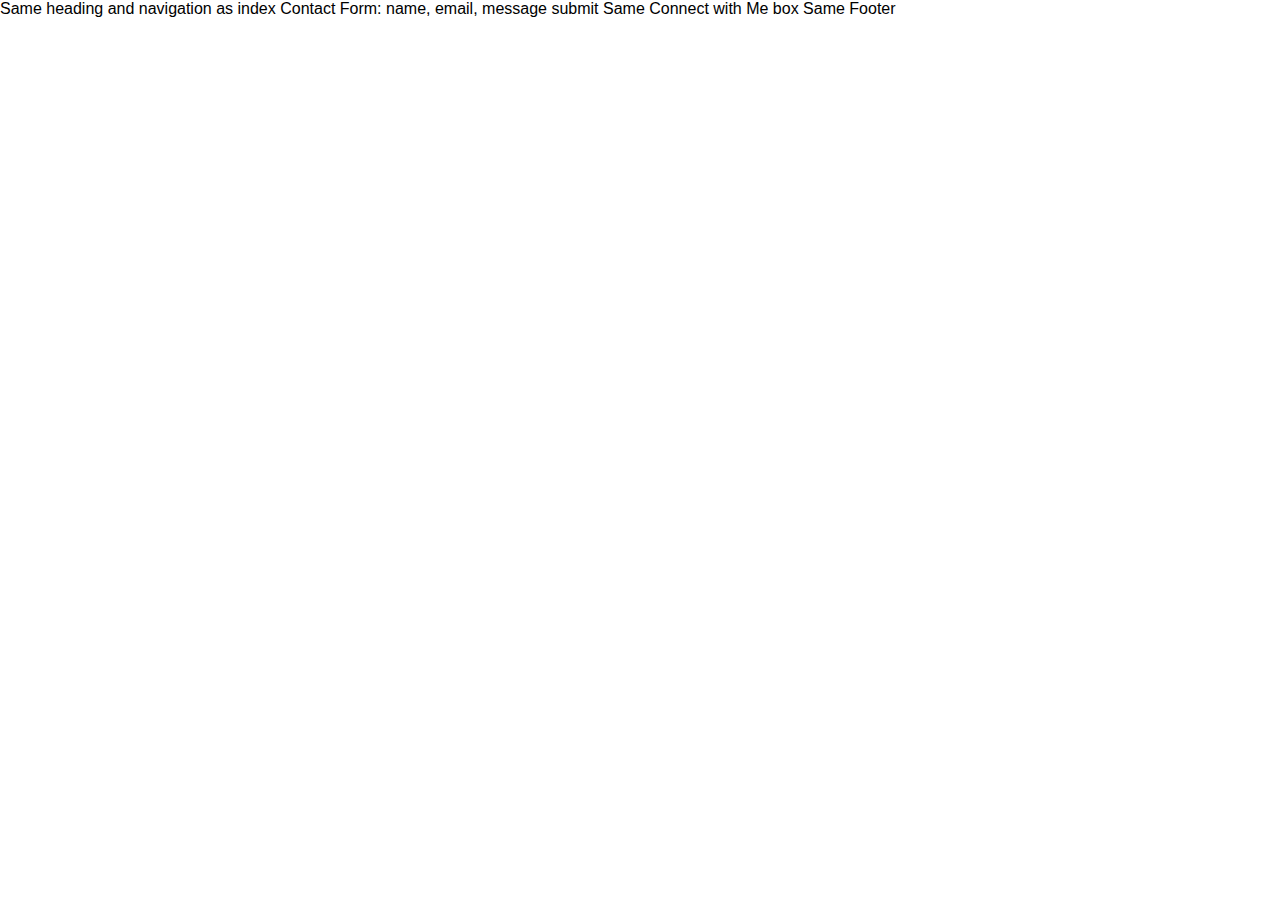
==== contact.html @ e50eeec8 "basic layout of html/css files complete" ====
<!DOCTYPE html>
<html lang="en">

<head>
	<title></title>
	<meta charset="UTF-8">
	<link rel="stylesheet" type="text/css" href="/assets/css/style.css">
</head>

<body>
	Same heading and navigation as index

	Contact

	Form: name, email, message
	submit

	Same Connect with Me box

	Same Footer
</body>

</html>
---- assets/css/style.css ----
h1, h2, h3 {
	font-family: Georgia, Times, "Times New Roman", serif;
}

h1 {

}

h2 {

}

h3 {

}

body {
	width: 960px;
	padding: 0;
	margin: 0;
	font-family: Arial, "Helvetica Neue", Helvetica, sans-serif;
}

.logo {

}

.about {
	width: 650px;
	float: left;
}

.side-bar {
	width: 270px;
	float: left;
	margin-left: 20px;
}


/*pulled from css tricks website 

* {
    margin: 0;
}
html, body {
    height: 100%;
    overflow: auto;
}
.page-wrap {
  min-height: 100%;
  /* equal to footer height 
    margin-bottom: -142px; 
}
.page-wrap:after {
  content: "";
  display: block;
}
.site-footer, .page-wrap:after {
  /* .push must be the same height as footer 
    height: 100px; 
}
.site-footer {
  background: orange;
}*/
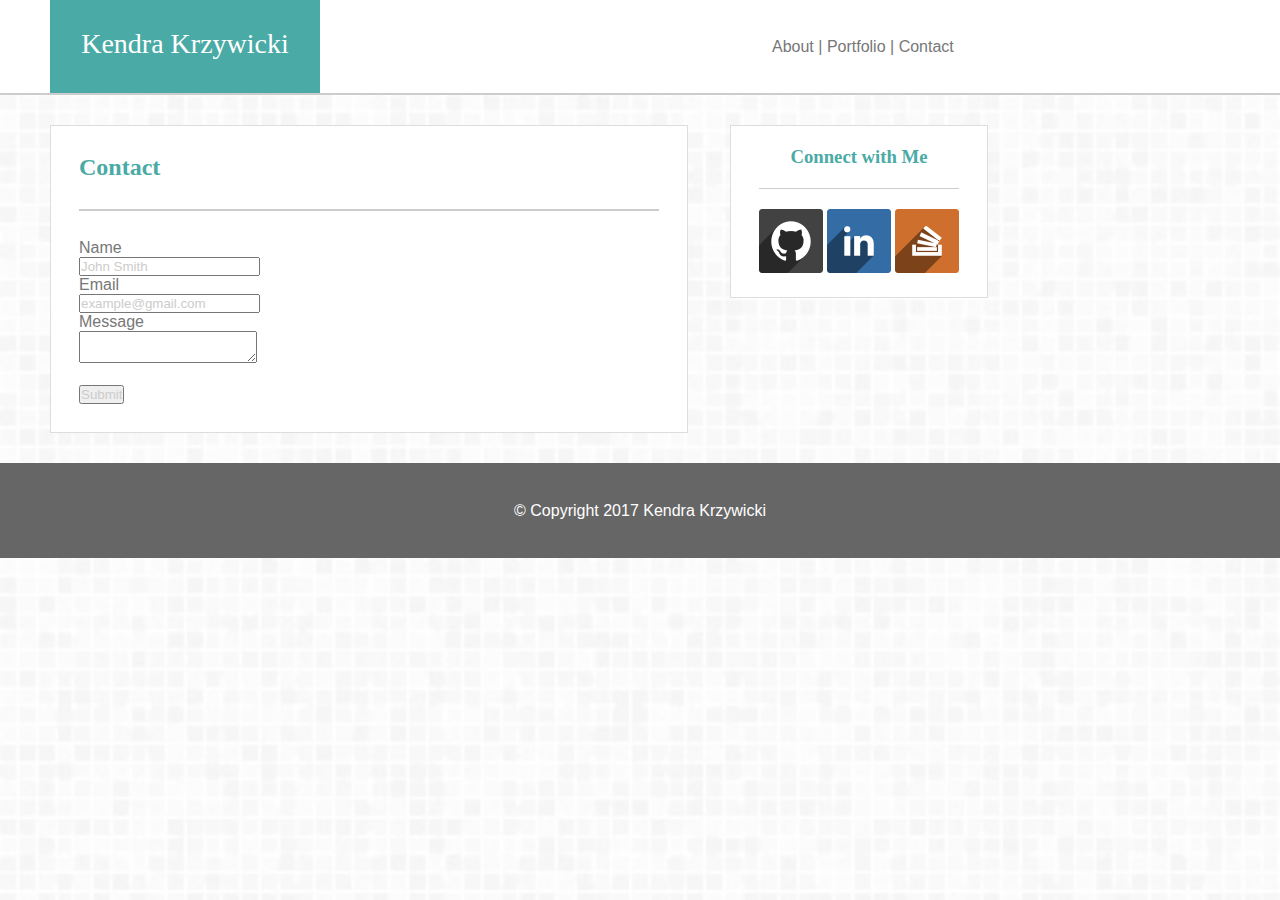
==== commit 0dc93e57: "Complete Index, Almost complete Contact, Skeleton Portfolio." ====
--- a/contact.html
+++ b/contact.html
@@ -2,22 +2,63 @@
 <html lang="en">
 
 <head>
-	<title></title>
+	<title>Contact - Kendra Krzywicki</title>
 	<meta charset="UTF-8">
-	<link rel="stylesheet" type="text/css" href="/assets/css/style.css">
+	<link rel="stylesheet" type="text/css" href="assets/css/style2.css">
 </head>
 
 <body>
-	Same heading and navigation as index
+	<div class="header">
+		<dir class="logo">
+			Kendra Krzywicki
+		</dir>
+		<div class="nav-links">
+			<a href="index.html">About  </a> |  
+			<a href="portfolio.html">  Portfolio  </a> |  
+			<a href="contact.html">  Contact</a>
+		</div>
+	</div>
+	
+	<div class="page-wrap">
+		<div class="main">
+			<div class="contact">
+				<div class="contact-title">
+					<h2>Contact</h2>
+				</div>
+			<!-- Contact Form -->
+				<div class="contact-form">
+					<form>
+						Name<br>
+						<input type="text" name="user_name" value="John Smith"><br>
+						Email<br>
+						<input type="email" name="user_email" value="example@gmail.com"><br>
+						Message<br>
+						<textarea id="msg" name="user_message"></textarea><br><br>
+						<input type="submit" value="Submit">
+					</form>
+				</div>
+			</div>	
 
-	Contact
-
-	Form: name, email, message
-	submit
-
-	Same Connect with Me box
-
-	Same Footer
+		<!--  Connect with Me Box  -->
+			<div class="social">
+				<div class="social-title">
+					<h3>Connect with Me</h3>
+				</div>
+				<div class="social-links">
+					<a href="https://github.com/gitKendra" target="_blank">
+						<img src="assets/images/icon-github-sm.png" alt="github"></a> 
+					<a href="https://www.linkedin.com/in/kendra-krzywicki-63423057/" target="_blank">
+						<img src="assets/images/icon-linkedin-sm.png" alt="linked in"></a> 
+					<a href="https://stackoverflow.com/users/8242007/kendra" target="_blank">
+						<img src="assets/images/icon-stackoverflow-sm.png" alt="stack overflow"></a>
+				</div>
+			</div>
+		</div>
+	</div>
+<!-- Footer -->
+	<div class="footer">
+		<p>&copy; Copyright 2017 Kendra Krzywicki<p>
+	</div>
 </body>
 
 </html>--- a/assets/css/style2.css
+++ b/assets/css/style2.css
@@ -0,0 +1,154 @@
+/* define all elements */
+* {
+	margin: 0; padding: 0;
+}
+
+head {
+	
+}
+
+body {
+	background-image: url('../images/grey.png');
+	background-size: cover;
+}
+h1, h2, h3 {
+	font-family: Georgia, Times, "Times New Roman", serif;
+	color: #4aaaa5;
+}
+
+p {
+	color: #777777;
+	line-height: 200%;
+	font-family: Arial, "Helvetica Neue", Helvetica, sans-serif;
+}
+
+a:link, a:visited {
+	text-decoration: none;
+	color: #777777;
+}
+a:hover {
+	text-decoration: none;
+	color: #777777;
+}
+a:active {
+	text-decoration: none;
+	color: #777777;
+}
+
+.header {
+	background-color: #ffffff;
+	border-bottom: 2px solid #cccccc;
+	overflow: auto;
+}
+
+.logo {
+	float: left;
+    background-color: #4aaaa5;
+    color: #ffffff;
+    font-family: Georgia, Times, "Times New Roman", serif;
+    width: 270px;
+    height: 65px;
+    font-size: 28px;
+    padding-top: 28px;
+    text-align: center;
+ 	margin-left: 50px;
+}
+
+.nav-links {
+	float: left;
+	color: #777777;
+	font-family: Arial, "Helvetica Neue", Helvetica, sans-serif;
+	padding-top: 38px;
+	margin-left: 452px;
+}
+
+.main {
+	width: 100%;
+	overflow: auto;
+}
+
+.about, .contact {
+	float: left;
+	position: static;
+	width: 580px;
+	background-color: #ffffff;
+	border: 1px solid #dddddd;
+	margin: 30px 30px 30px 50px;
+	padding: 28px;
+}
+.about-title, .contact-title {
+	margin-bottom: 28px;
+	padding-bottom: 28px;
+	border-bottom: 2px solid #cccccc;
+}
+
+.img-profile {
+	float: left;
+	margin-right: 28px;
+	margin-bottom: 20px;
+}
+
+.p-bio1, .p-bio2, .contact-form {
+	color: #777777;
+	font-family: Arial, "Helvetica Neue", Helvetica, sans-serif;
+}
+
+.social {
+	float: left;
+	position: absolute;
+	left:680px;
+	width: 200px;
+	background-color: #ffffff;
+	border: 1px solid #dddddd;
+	margin: 30px 30px 30px 50px;
+	padding: 20px 28px;
+}
+
+.social-title {
+	text-align: center;
+	margin-bottom: 20px;
+	padding-bottom: 20px;
+	border-bottom: 1px solid #cccccc;
+}
+
+.social-links img {
+
+}
+
+.contact-form input {
+	color: #cccccc;
+	font-family: Arial, "Helvetica Neue", Helvetica, sans-serif;
+}
+
+.footer {
+ 	background-color: #666666;
+
+}
+.footer p {
+	color: #ffffff;
+	text-align: center;
+	position: relative;
+    top: 50%;
+    transform: translateY(-50%);
+}
+
+.page-wrap {
+  clear: both;
+  min-height: 100%;
+  /* equal to footer height */
+    margin-bottom: -95px; 
+}
+.page-wrap:after {
+  content: "";
+  display: block;
+}
+.footer, .page-wrap:after {
+  /* .push must be the same height as footer */
+    height: 95px; 
+}
+
+.clearfix::after{
+	content: "";
+	display: block;
+	clear: both;
+}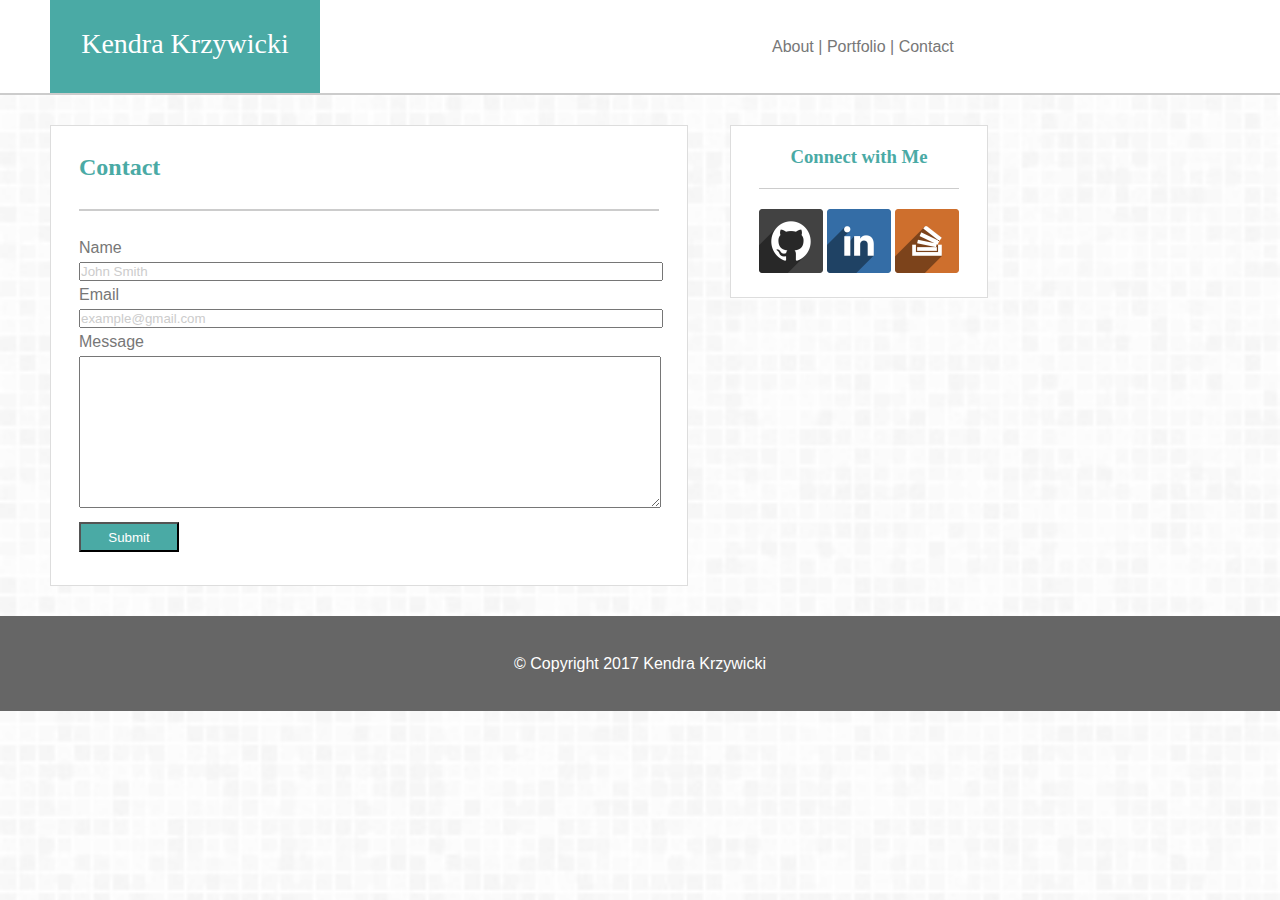
==== commit cee804b6: "Completed Contact" ====
--- a/contact.html
+++ b/contact.html
@@ -33,8 +33,8 @@
 						Email<br>
 						<input type="email" name="user_email" value="example@gmail.com"><br>
 						Message<br>
-						<textarea id="msg" name="user_message"></textarea><br><br>
-						<input type="submit" value="Submit">
+						<textarea id="msg" name="user_message"></textarea><br>
+						<button>Submit</button> 
 					</form>
 				</div>
 			</div>	
--- a/assets/css/style2.css
+++ b/assets/css/style2.css
@@ -111,13 +111,23 @@
 	border-bottom: 1px solid #cccccc;
 }
 
-.social-links img {
-
+.contact-form input, textarea, button {
+	color: #cccccc;
+	font-family: Arial, "Helvetica Neue", Helvetica, sans-serif;
+	width: 580px;
+	margin-top: 5px;
+	margin-bottom: 5px;
 }
 
-.contact-form input {
-	color: #cccccc;
-	font-family: Arial, "Helvetica Neue", Helvetica, sans-serif;
+.contact-form textarea {
+	height: 150px;
+}
+
+.contact-form button {
+	width: 100px;
+	height: 30px;
+	background-color: #4aaaa5;
+	color: #ffffff;
 }
 
 .footer {
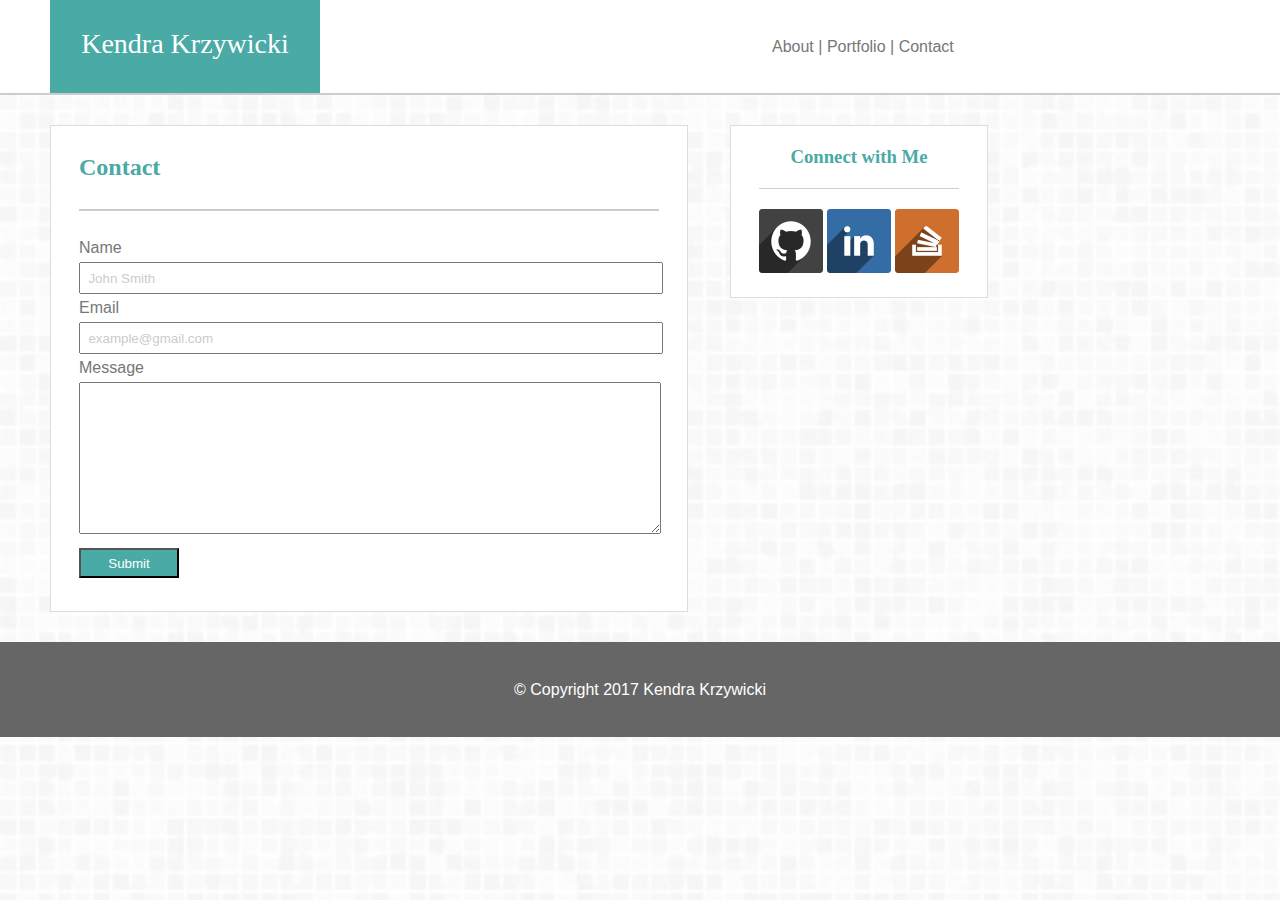
==== commit a6169035: "end of day save" ====
--- a/contact.html
+++ b/contact.html
@@ -4,7 +4,7 @@
 <head>
 	<title>Contact - Kendra Krzywicki</title>
 	<meta charset="UTF-8">
-	<link rel="stylesheet" type="text/css" href="assets/css/style2.css">
+	<link rel="stylesheet" type="text/css" href="assets/css/style.css">
 </head>
 
 <body>
@@ -29,9 +29,9 @@
 				<div class="contact-form">
 					<form>
 						Name<br>
-						<input type="text" name="user_name" value="John Smith"><br>
+						<input type="text" name="user_name" value="  John Smith"><br>
 						Email<br>
-						<input type="email" name="user_email" value="example@gmail.com"><br>
+						<input type="text" name="user_email" value="  example@gmail.com"><br>
 						Message<br>
 						<textarea id="msg" name="user_message"></textarea><br>
 						<button>Submit</button> 
--- a/assets/css/style.css
+++ b/assets/css/style.css
@@ -0,0 +1,165 @@
+/* define all elements */
+* {
+	margin: 0; padding: 0;
+}
+
+head {
+	
+}
+
+body {
+	background-image: url('../images/grey.png');
+	background-size: cover;
+}
+h1, h2, h3 {
+	font-family: Georgia, Times, "Times New Roman", serif;
+	color: #4aaaa5;
+}
+
+p {
+	color: #777777;
+	line-height: 200%;
+	font-family: Arial, "Helvetica Neue", Helvetica, sans-serif;
+}
+
+a:link, a:visited {
+	text-decoration: none;
+	color: #777777;
+}
+a:hover {
+	text-decoration: none;
+	color: #777777;
+}
+a:active {
+	text-decoration: none;
+	color: #777777;
+}
+
+.header {
+	background-color: #ffffff;
+	border-bottom: 2px solid #cccccc;
+	overflow: auto;
+}
+
+.logo {
+	float: left;
+    background-color: #4aaaa5;
+    color: #ffffff;
+    font-family: Georgia, Times, "Times New Roman", serif;
+    width: 270px;
+    height: 65px;
+    font-size: 28px;
+    padding-top: 28px;
+    text-align: center;
+ 	margin-left: 50px;
+}
+
+.nav-links {
+	float: left;
+	color: #777777;
+	font-family: Arial, "Helvetica Neue", Helvetica, sans-serif;
+	padding-top: 38px;
+	margin-left: 452px;
+}
+
+.main {
+	width: 100%;
+	overflow: auto;
+}
+
+.about, .contact {
+	float: left;
+	position: static;
+	width: 580px;
+	background-color: #ffffff;
+	border: 1px solid #dddddd;
+	margin: 30px 30px 30px 50px;
+	padding: 28px;
+}
+.about-title, .contact-title {
+	margin-bottom: 28px;
+	padding-bottom: 28px;
+	border-bottom: 2px solid #cccccc;
+}
+
+.img-profile {
+	float: left;
+	margin-right: 28px;
+	margin-bottom: 20px;
+}
+
+.p-bio1, .p-bio2, .contact-form {
+	color: #777777;
+	font-family: Arial, "Helvetica Neue", Helvetica, sans-serif;
+}
+
+.social {
+	float: left;
+	position: absolute;
+	left:680px;
+	width: 200px;
+	background-color: #ffffff;
+	border: 1px solid #dddddd;
+	margin: 30px 30px 30px 50px;
+	padding: 20px 28px;
+}
+
+.social-title {
+	text-align: center;
+	margin-bottom: 20px;
+	padding-bottom: 20px;
+	border-bottom: 1px solid #cccccc;
+}
+
+.contact-form input, textarea, button {
+	color: #cccccc;
+	font-family: Arial, "Helvetica Neue", Helvetica, sans-serif;
+	width: 580px;
+	height: 28px;
+	margin-top: 5px;
+	margin-bottom: 5px;
+}
+
+.contact-form textarea {
+	height: 150px;
+}
+
+.contact-form button {
+	width: 100px;
+	height: 30px;
+	background-color: #4aaaa5;
+	color: #ffffff;
+}
+
+.footer {
+ 	background-color: #666666;
+
+}
+.footer p {
+	color: #ffffff;
+	text-align: center;
+	position: relative;
+    top: 50%;
+    transform: translateY(-50%);
+}
+
+.page-wrap {
+  clear: both;
+  min-height: 100%;
+  /* equal to footer height */
+    margin-bottom: -95px; 
+}
+.page-wrap:after {
+  content: "";
+  display: block;
+}
+.footer, .page-wrap:after {
+  /* .push must be the same height as footer */
+    height: 95px; 
+}
+
+.clearfix::after{
+	content: "";
+	display: block;
+	clear: both;
+}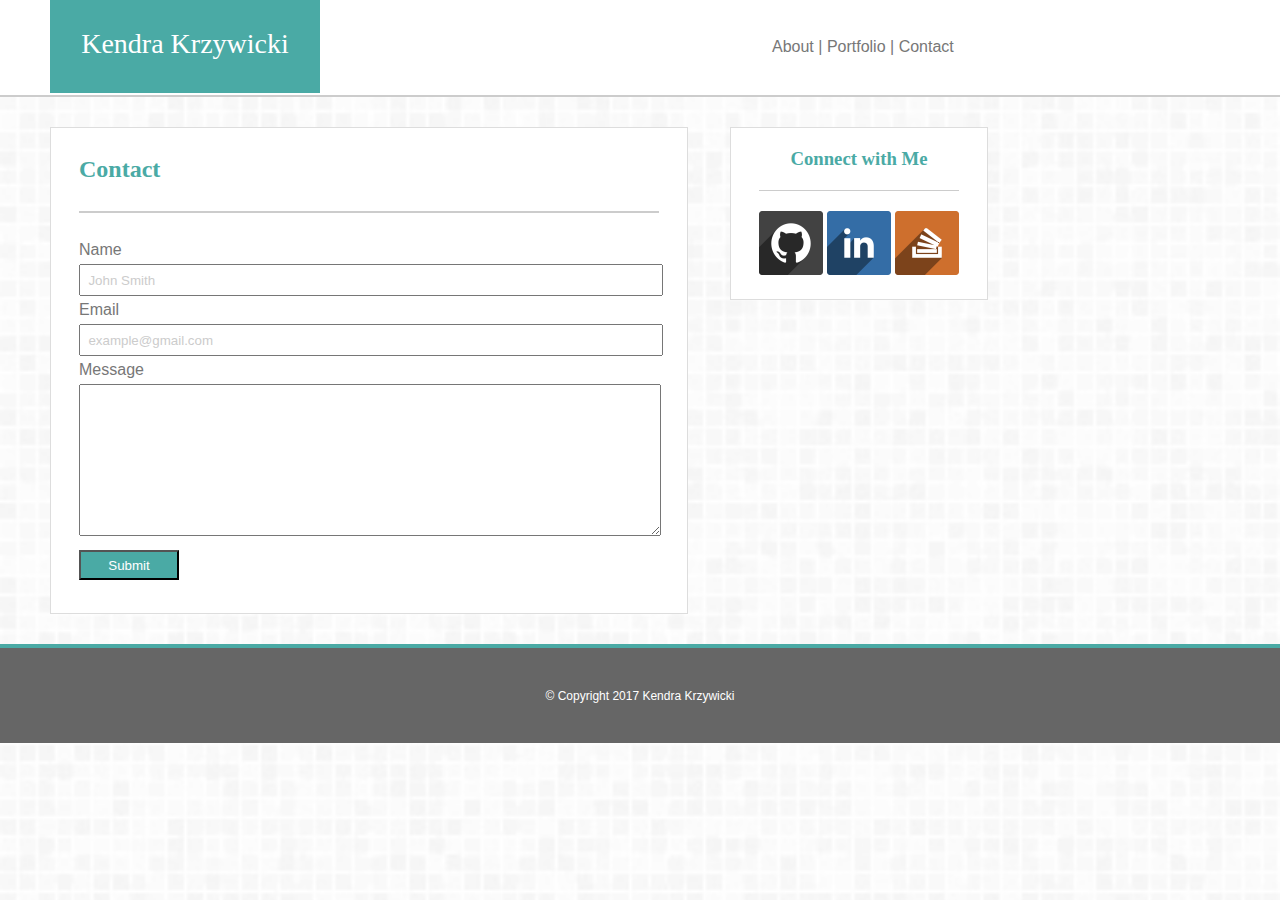
==== commit a2003068: "All files complete" ====
--- a/contact.html
+++ b/contact.html
@@ -9,9 +9,9 @@
 
 <body>
 	<div class="header">
-		<dir class="logo">
+		<div class="logo">
 			Kendra Krzywicki
-		</dir>
+		</div>
 		<div class="nav-links">
 			<a href="index.html">About  </a> |  
 			<a href="portfolio.html">  Portfolio  </a> |  
--- a/assets/css/style.css
+++ b/assets/css/style.css
@@ -11,7 +11,7 @@
 	background-image: url('../images/grey.png');
 	background-size: cover;
 }
-h1, h2, h3 {
+h1, h2, h3, h4 {
 	font-family: Georgia, Times, "Times New Roman", serif;
 	color: #4aaaa5;
 }
@@ -38,6 +38,7 @@
 .header {
 	background-color: #ffffff;
 	border-bottom: 2px solid #cccccc;
+	height: 95px;
 	overflow: auto;
 }
 
@@ -60,6 +61,7 @@
 	font-family: Arial, "Helvetica Neue", Helvetica, sans-serif;
 	padding-top: 38px;
 	margin-left: 452px;
+	width: 200px;
 }
 
 .main {
@@ -67,16 +69,17 @@
 	overflow: auto;
 }
 
-.about, .contact {
-	float: left;
-	position: static;
+.about, .contact, .portfolio {
+	float: left;
+	position: relative;
 	width: 580px;
 	background-color: #ffffff;
 	border: 1px solid #dddddd;
 	margin: 30px 30px 30px 50px;
 	padding: 28px;
 }
-.about-title, .contact-title {
+.about-title, .contact-title, .portfolio-title {
+	position: relative;
 	margin-bottom: 28px;
 	padding-bottom: 28px;
 	border-bottom: 2px solid #cccccc;
@@ -111,6 +114,7 @@
 	border-bottom: 1px solid #cccccc;
 }
 
+/* Form settings */
 .contact-form input, textarea, button {
 	color: #cccccc;
 	font-family: Arial, "Helvetica Neue", Helvetica, sans-serif;
@@ -131,13 +135,82 @@
 	color: #ffffff;
 }
 
+/* Portfolio settings */
+.box-set {
+	position: relative;
+	background-color: #ffffff;
+	height: 560px;
+}
+.box-set h4 {
+	color: #ffffff;
+	text-align: center;
+	font-weight: normal;
+	position: relative;
+	top: 50%;
+    transform: translateY(-50%);
+}
+.box {
+	position: absolute;
+	width: 270px;
+	height: 50px;
+	background-color: #4aaaa5;
+
+}
+
+.box-1 {
+	top: 10px;
+	left: 0px;
+}
+.boxt-1 {
+	top: 100px;
+	left: 0px;
+}
+
+.box-2 {
+	top: 10px;
+	right: 0px;
+}
+.boxt-2 {
+	top: 100px;
+	right: 0px;
+}
+
+.box-3 {
+	top: 200px;
+	left: 0px;
+}
+.boxt-3 {
+	top: 100px;
+	left: 0px;
+}
+
+.box-4 {
+	top: 200px;
+	right: 0px;
+}
+.boxt-4 {
+	top: 100px;
+	right: 0px;
+}
+
+.box-5 {
+	top: 390px;
+	left: 0px;
+}.boxt-5 {
+	top: 100px;
+	left: 0px;
+}
+
+
+/* Footer settings */
 .footer {
  	background-color: #666666;
-
+	border-top: 4px solid #4aaaa5;
 }
 .footer p {
 	color: #ffffff;
 	text-align: center;
+	font-size: 12px;
 	position: relative;
     top: 50%;
     transform: translateY(-50%);
@@ -162,4 +235,4 @@
 	content: "";
 	display: block;
 	clear: both;
-}+}
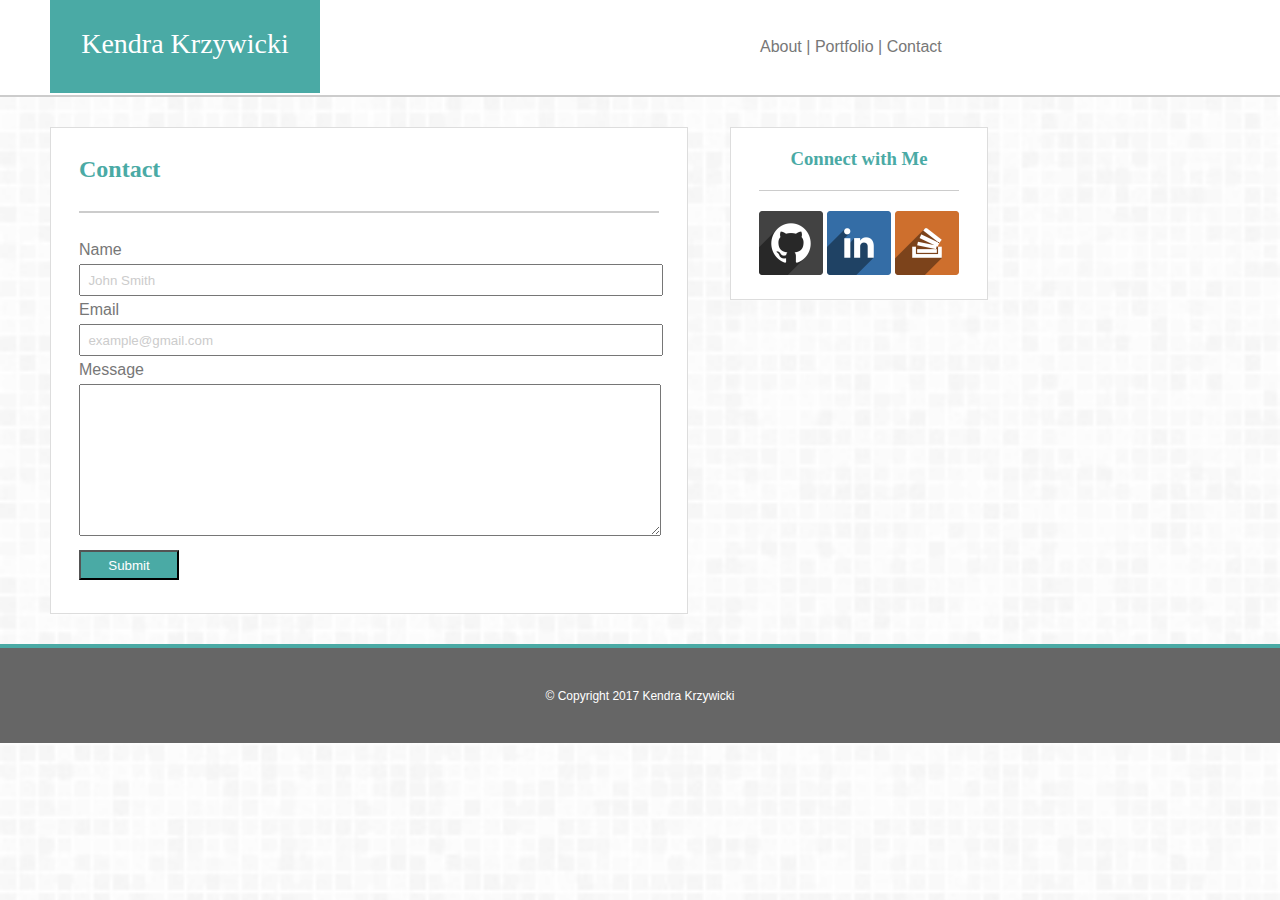
==== commit 5cd7655b: "Fixed Header issue. Re-wrote portfolio boxes" ====
--- a/contact.html
+++ b/contact.html
@@ -57,7 +57,7 @@
 	</div>
 <!-- Footer -->
 	<div class="footer">
-		<p>&copy; Copyright 2017 Kendra Krzywicki<p>
+		<p>&copy; Copyright 2017 Kendra Krzywicki</p>
 	</div>
 </body>
 
--- a/assets/css/style.css
+++ b/assets/css/style.css
@@ -36,14 +36,17 @@
 }
 
 .header {
+	width: 100%
+	position: static;
 	background-color: #ffffff;
 	border-bottom: 2px solid #cccccc;
 	height: 95px;
-	overflow: auto;
 }
 
 .logo {
-	float: left;
+	position: absolute;
+	float: left;
+	text-align: center;
     background-color: #4aaaa5;
     color: #ffffff;
     font-family: Georgia, Times, "Times New Roman", serif;
@@ -51,16 +54,16 @@
     height: 65px;
     font-size: 28px;
     padding-top: 28px;
-    text-align: center;
  	margin-left: 50px;
 }
 
 .nav-links {
+	position: absolute;
 	float: left;
 	color: #777777;
 	font-family: Arial, "Helvetica Neue", Helvetica, sans-serif;
 	padding-top: 38px;
-	margin-left: 452px;
+	margin-left: 760px;
 	width: 200px;
 }
 
@@ -157,50 +160,31 @@
 
 }
 
-.box-1 {
+/* left boxes and titles (odd ones) */
+.box-1, .boxt-1, .box-3, .boxt-3, .box-5, .boxt-5 {
+	left: 0px;
+}
+
+/* right boxes (even ones) */
+.box-2, .boxt-2, .box-4, .boxt-4 {
+	right: 0px;
+}
+
+/* Boxes by row */
+.box-1, .box-2 {
 	top: 10px;
-	left: 0px;
-}
-.boxt-1 {
-	top: 100px;
-	left: 0px;
-}
-
-.box-2 {
-	top: 10px;
-	right: 0px;
-}
-.boxt-2 {
-	top: 100px;
-	right: 0px;
-}
-
-.box-3 {
+}
+.box-3, .box-4 {
 	top: 200px;
-	left: 0px;
-}
-.boxt-3 {
-	top: 100px;
-	left: 0px;
-}
-
-.box-4 {
-	top: 200px;
-	right: 0px;
-}
-.boxt-4 {
-	top: 100px;
-	right: 0px;
-}
-
+}
 .box-5 {
 	top: 390px;
-	left: 0px;
-}.boxt-5 {
+}
+
+/* Align box title/header on image */
+.boxt-1, .boxt-2, .boxt-3, .boxt-4, .boxt-5 {
 	top: 100px;
-	left: 0px;
-}
-
+}
 
 /* Footer settings */
 .footer {
